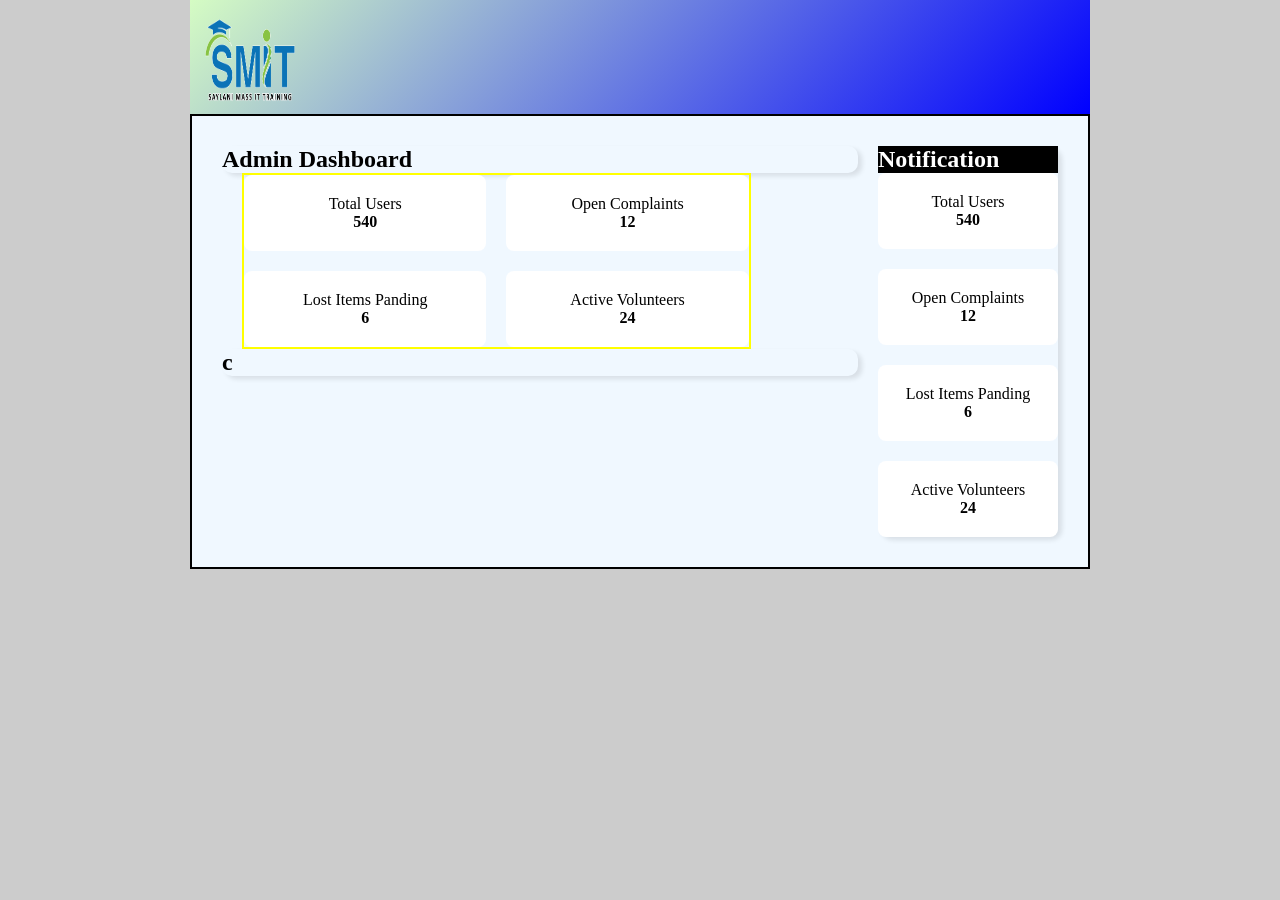
==== admin_dashbord.html @ 48fdc6a5 "Add files via upload" ====
<!DOCTYPE html>
<html>
<head>
  <title>Admin Dashboard</title>
  <link rel="stylesheet" href="style.css">
</head>
<body>
            <div class="contener">  <!-- Navbar -->
    <header>
        <div class="header_img">
        <img src="images/logo.6lrMPvRL.png">
        </div>
    </header>

<div class="container">
  <main class="content">
    <div class="admin">
       

    <div class="admin_dashbord">
         <h2>Admin Dashboard</h2>
  <div class="admin_dash">  
    <div class="cards">
      <div class="card">Total Users<br><b>540</b></div>
      <div class="card">Open Complaints<br><b>12</b></div>
      <div class="card">Lost Items Panding<br><b>6</b></div>
      <div class="card">Active Volunteers<br><b>24</b></div>
    </div>
    </div>
    <div>
        <h2>c</h2>
    </div>
    </div>
    </div>
    <div class="notification">
         <h2>Notification</h2>
          <div class="cards">
      <div class="card">Total Users<br><b>540</b></div>
      <div class="card">Open Complaints<br><b>12</b></div>
      <div class="card">Lost Items Panding<br><b>6</b></div>
      <div class="card">Active Volunteers<br><b>24</b></div>
    </div>
    </div>
        </div>
  </main>
</div>
</div>
</body>
</html>
---- style.css ----
* {
    margin: 0;
    padding: 0;
    box-sizing: border-box;

}
body{
    background-color: #ccc;

}
.contener{
    max-width: 900px;
    margin: auto;
    background-color: aliceblue;
   
}
.header_img{
    padding-top: 10px;
    padding-left: 10px;
    background: linear-gradient(135deg, #d5fcc3, blue);
}
header img{
    width: 100px;
    height: 100px;
    position: static;
}
/*Hero Section*/
#hero {
  padding: 30px 0;
  background: linear-gradient(135deg, #d5fcc3, blue);
  border-top: 2px solid green;
}
.hero-flex {
  display: flex;
  justify-content:space-between;
  justify-items: center;
  }
#hero-text{
    flex: 0.8;
    width: 100px;
}
#hero-text h1 {
  font-size: 2.6rem;
  margin-bottom: 10px;
  margin-left: 20px;
    text-align: center;
    padding-top: 50px;

}
#hero-text p {
    padding-top: 10px;
    padding-left: 20px;
    font-size: 1.1rem;
    text-align: center;
}
#hero-form{
    margin-right: 50px;
    background-color: aliceblue;
   width: 320px;
   box-shadow: 4px 3px 5px rgb(1,1,1,0.1) ;
    border-radius: 10px;
    
}
.login_form{
    color: rgb(17, 17, 17);
    border-radius:2px ;
    padding: 10px;
 box-shadow: 4px 3px 5px rgb(1,1,1,0.1) ;
    border-radius: 10px;
  }
.apply-box{
    max-width: 600px;
    padding: 20px;
    background-color: white;
    margin: 0 auto;
    margin-top: 50px;
    box-shadow: 4px 3px 5px rgb(1,1,1,0.1) ;
    border-radius: 10px;
}
.latter_small{
font-size: 20px;
}
/*.form_contener{
    margin-top: 30px;
    display: grid;
    grid-template-columns: repeat(auto-fit, minmax(200px.1fr));
    gap: 20px;
}*/
.form_control{
    padding-top: 10px;
    display: flex;
    flex-direction: column
  

}
labil{
    font-size: 15px;
    margin-bottom: 10px;

}
input,select,textarea{
    padding: 6px 10px;
    border: 1px solid #ccc;
    border-radius: 4px;
    font-size: 15px;
}
input:focus{
    outline-color:  red;
}
.button_control{
    display: flex;
    justify-content: center;
    margin-top: 20px;
    gap:5px
}
.button_control
{
    background-color: rgb(243, 242, 242);
    color: rgb(26, 25, 25);
    border-radius: 8px;
    padding: 5px 10px;
    border: transparent solid 2px;
    transition: 0.3s ease-in;
}
.button_control p{
    padding-bottom: 10px;
}
.btn {
    margin-top: 10px;
  width: 60%;
  padding: 12px;
  border: none;
  border-radius: 6px;
  align-items: center;
 margin-left: 65px;
}
.divcenter{
    align-items: center;
}
.divcenter a{
    color: white;
}
.primary {
  background: #2563eb;
  color: white;
  text-align: center;
}
.text_control{
    grid-column: 1 / span 2;
}
.text_control textarea{
    width: 100%;
}
.container {
  display: flex;

}
.content {
  padding: 30px;
  flex: 1;
     display: flex;
   flex-direction: row;
   justify-content: end;
   gap: 20px;
   border: 2px solid black;
}

.cards {
  display: grid;
  grid-template-columns: repeat(auto-fit,minmax(180px,1fr));
  gap: 20px;
}

.card {
  background: white;
  padding: 20px;
  border-radius: 8px;
  text-align: center;
}
.admin{
    width: 100%;
      display: flex;
   flex-direction: row;
      
}
.admin_dash{
    width:80%;
    margin-left: 20px;
    border: 2px solid yellow;

}
.admin_dashbord{
    width: 100%;
   
    
}
.admin_dashbord h2{
      box-shadow: 4px 3px 5px rgb(1,1,1,0.1) ;
    border-radius: 10px;
}
.notification{
     box-shadow: 4px 3px 5px rgb(1,1,1,0.1) ;
    border-radius: 10px;

}
    
.notification h2{
    background-color: black;
    color: white;

}
@media (max-width:460px){
 .text_control{
    grid-column: 1 / span 1;
    
}   
}
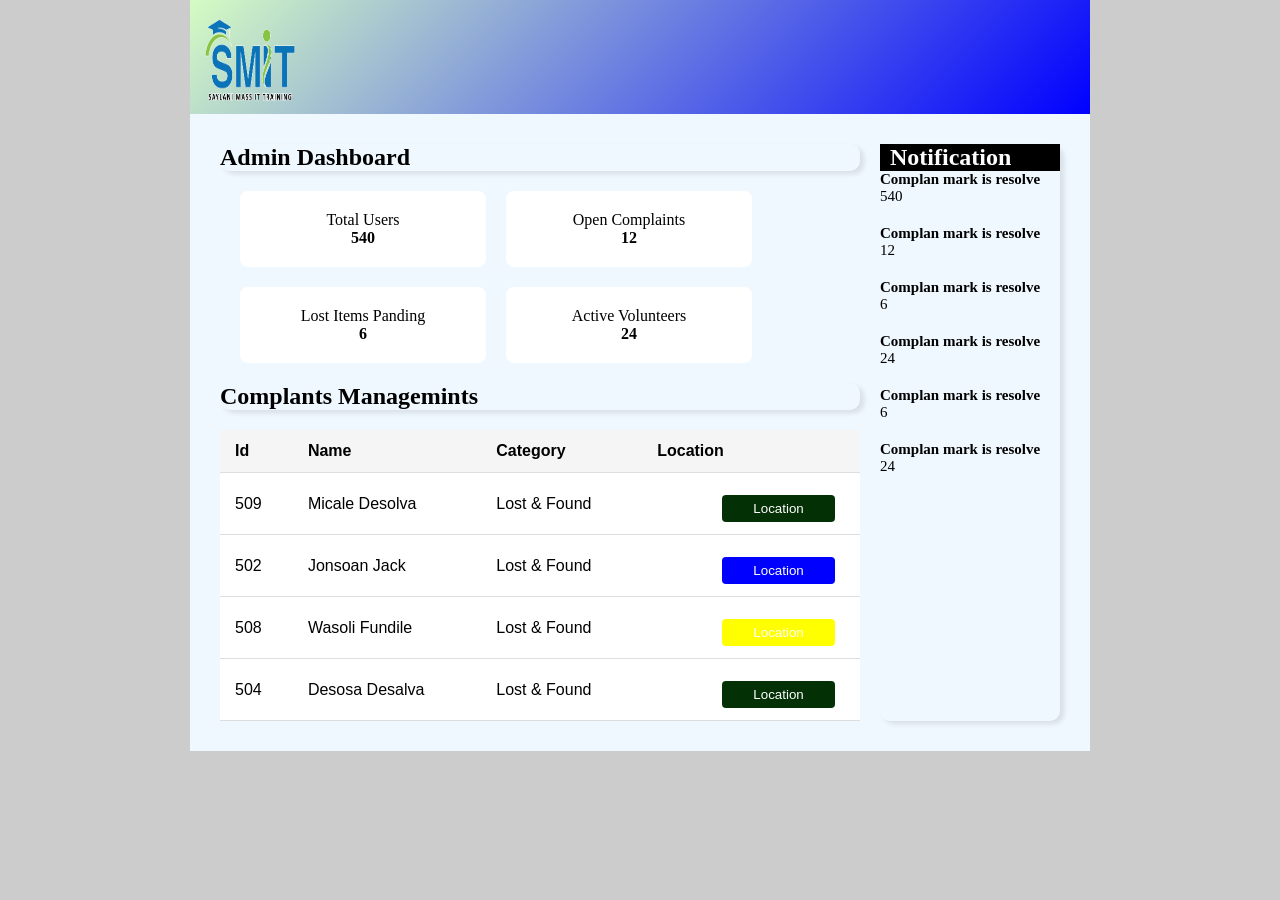
==== commit d2947c7a: "Add files via upload" ====
--- a/admin_dashbord.html
+++ b/admin_dashbord.html
@@ -11,7 +11,6 @@
         <img src="images/logo.6lrMPvRL.png">
         </div>
     </header>
-
 <div class="container">
   <main class="content">
     <div class="admin">
@@ -27,18 +26,63 @@
       <div class="card">Active Volunteers<br><b>24</b></div>
     </div>
     </div>
-    <div>
-        <h2>c</h2>
+    <div class="complan_management">
+        <h2>Complants Managemints</h2>
+        <div class="table_compline">
+  <table>
+    <thead>
+      <tr>
+        <th>Id</th>
+        <th>Name</th>
+        <th>Category</th>
+        <th>Location</th>
+      </tr>
+    </thead>
+
+    <tbody>
+      <tr>
+        <td>509</td>
+        <td>Micale Desolva</td>
+        <td>Lost & Found</td>
+        <td><button class="btn1 btn">Location</button></td>
+      </tr>
+
+      <tr>
+        <td>502</td>
+        <td>Jonsoan Jack</td>
+        <td>Lost & Found</td>
+        <td><button class="btn3 btn">Location</button></td>
+      </tr>
+
+      <tr>
+        <td>508</td>
+        <td>Wasoli Fundile</td>
+        <td>Lost & Found</td>
+        <td><button class="btn2 btn">Location</button></td>
+      </tr>
+
+      <tr>
+        <td>504</td>
+        <td>Desosa Desalva</td>
+        <td>Lost & Found</td>
+        <td><button class="btn1 btn">Location</button></td>
+      </tr>
+    </tbody>
+  </table>
+</div>
+
     </div>
     </div>
     </div>
     <div class="notification">
          <h2>Notification</h2>
           <div class="cards">
-      <div class="card">Total Users<br><b>540</b></div>
-      <div class="card">Open Complaints<br><b>12</b></div>
-      <div class="card">Lost Items Panding<br><b>6</b></div>
-      <div class="card">Active Volunteers<br><b>24</b></div>
+      <div class="notice_card"><b>Complan mark is resolve<br></b>540</div>
+      <div class="notice_card"><b>Complan mark is resolve<br></b>12</div>
+      <div class="notice_card"><b>Complan mark is resolve<br></b>6</div>
+      <div class="notice_card"><b>Complan mark is resolve<br></b>24</div>
+      <div class="notice_card"><b>Complan mark is resolve<br></b>6</div>
+      <div class="notice_card"><b>Complan mark is resolve<br></b>24</div>
     </div>
     </div>
         </div>
--- a/style.css
+++ b/style.css
@@ -23,6 +23,25 @@
     width: 100px;
     height: 100px;
     position: static;
+}
+.menu{
+  padding-top: 10px;
+  padding-left: 10px;
+    text-decoration: none;
+
+}
+.menu ul{
+      display: flex;
+    justify-content: space-between;
+    gap: 10px;
+}
+.menu ul li{
+ 
+}
+.menu a{
+ text-decoration: none;
+   
+  color: black;
 }
 /*Hero Section*/
 #hero {
@@ -162,7 +181,7 @@
    flex-direction: row;
    justify-content: end;
    gap: 20px;
-   border: 2px solid black;
+   
 }
 
 .cards {
@@ -186,18 +205,70 @@
 .admin_dash{
     width:80%;
     margin-left: 20px;
-    border: 2px solid yellow;
-
+  
 }
 .admin_dashbord{
     width: 100%;
-   
-    
+       
 }
 .admin_dashbord h2{
+    margin-bottom: 20px;
       box-shadow: 4px 3px 5px rgb(1,1,1,0.1) ;
     border-radius: 10px;
 }
+.complan_management{
+margin-top: 20px;
+}
+.table_compline {
+  width: 100%;
+  overflow-x: auto;
+  margin-top: 20px;
+}
+
+table {
+  width: 100%;
+  border-collapse: collapse;
+  font-family: Arial, sans-serif;
+  background-color: #fff;
+}
+
+thead {
+  background-color: whitesmoke;
+  color: black
+}
+
+th, td {
+  padding: 12px 15px;
+  text-align: left;
+  border-bottom: 1px solid #ddd;
+}
+
+tbody tr:hover {
+  background-color: #f5f5f5;
+}
+
+.btn {
+  padding: 6px 12px;
+  
+  color: white;
+  border: none;
+  border-radius: 4px;
+  cursor: pointer;
+}
+.btn1{
+    background-color: #033105;
+}
+.btn2{
+  background-color: yellow;
+}
+.btn3{
+    background-color: blue;
+}
+
+.btn:hover {
+  background-color: #c92c3a;
+}
+
 .notification{
      box-shadow: 4px 3px 5px rgb(1,1,1,0.1) ;
     border-radius: 10px;
@@ -207,7 +278,12 @@
 .notification h2{
     background-color: black;
     color: white;
-
+    padding-left: 10px;
+
+}
+.notice_card{
+    text-align: left;
+    font-size: 15px;
 }
 @media (max-width:460px){
  .text_control{
